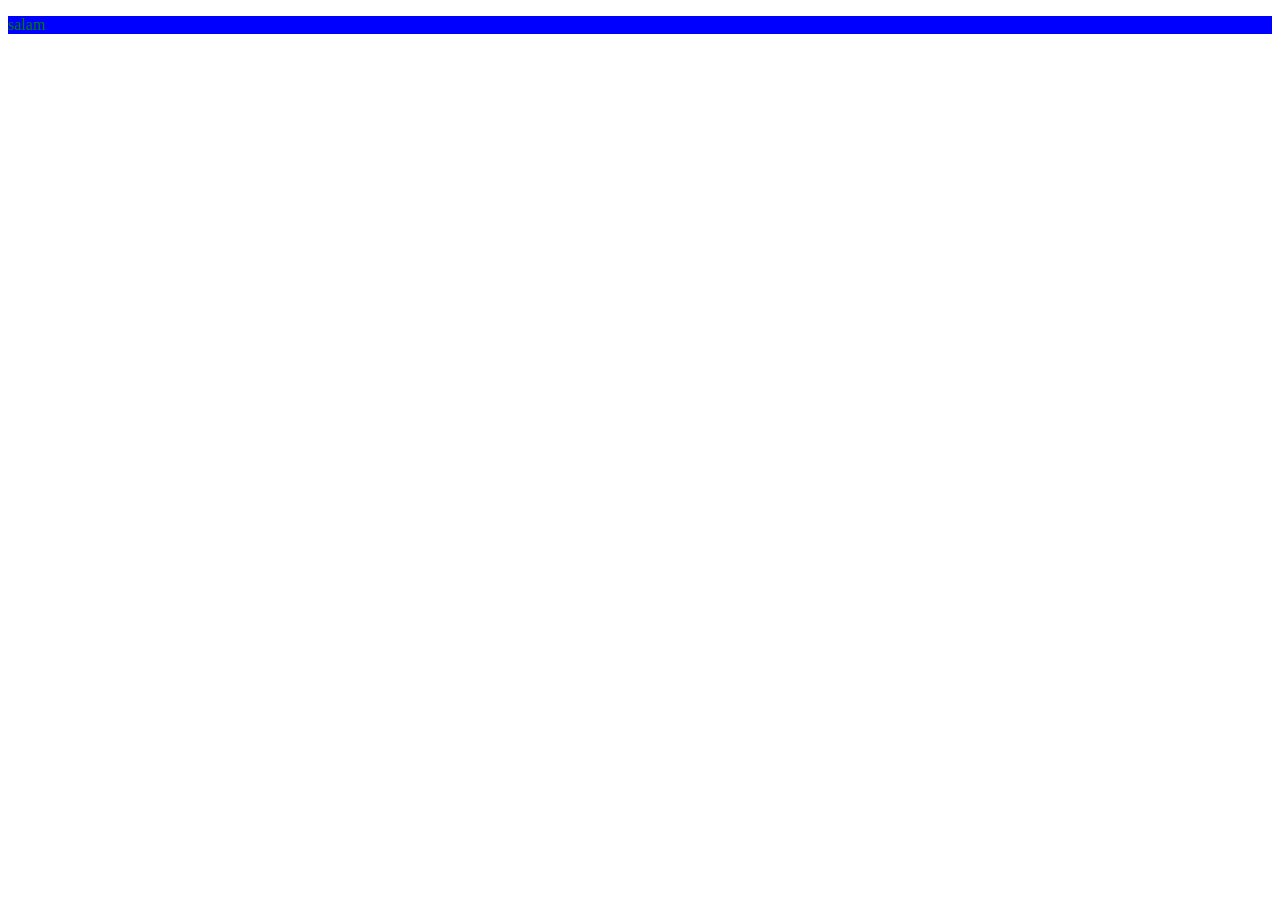
==== index.html @ 2fe732f2 "first commit" ====
<!DOCTYPE html>
<html lang="en">
<head>
	<meta charset="UTF-8">
	<title>Document</title>
	<link rel="stylesheet" href="style.css">
	<link rel="stylesheet" href="style2.css">
</head>
<body>
	<p>
		salam
	</p>
	<script>
	    if ('serviceWorker' in navigator) {
	        window.addEventListener('load', () => {
	            navigator.serviceWorker.register("./sw.js")
	            .then((reg) => {
	              console.log('Service worker registered.', reg);
	            });
	        });
	        
	    }
	</script>
</body>
</html>
---- style.css ----
p{
	color: green;
}
---- style2.css ----
p{
	background-color: blue
}
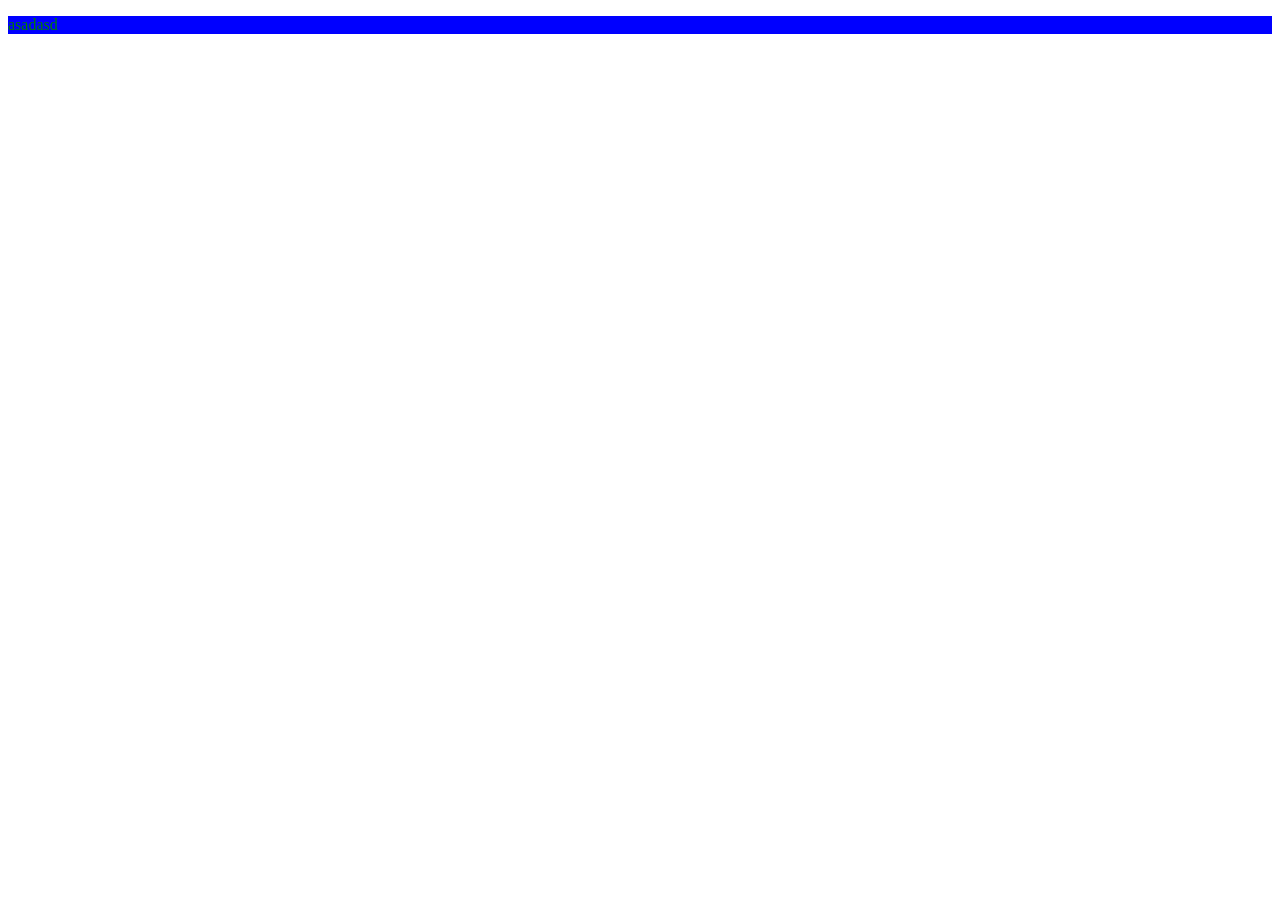
==== commit ae8845a2: "added to fizza" ====
--- a/index.html
+++ b/index.html
@@ -8,7 +8,7 @@
 </head>
 <body>
 	<p>
-		salam
+		asadasd
 	</p>
 	<script>
 	    if ('serviceWorker' in navigator) {
